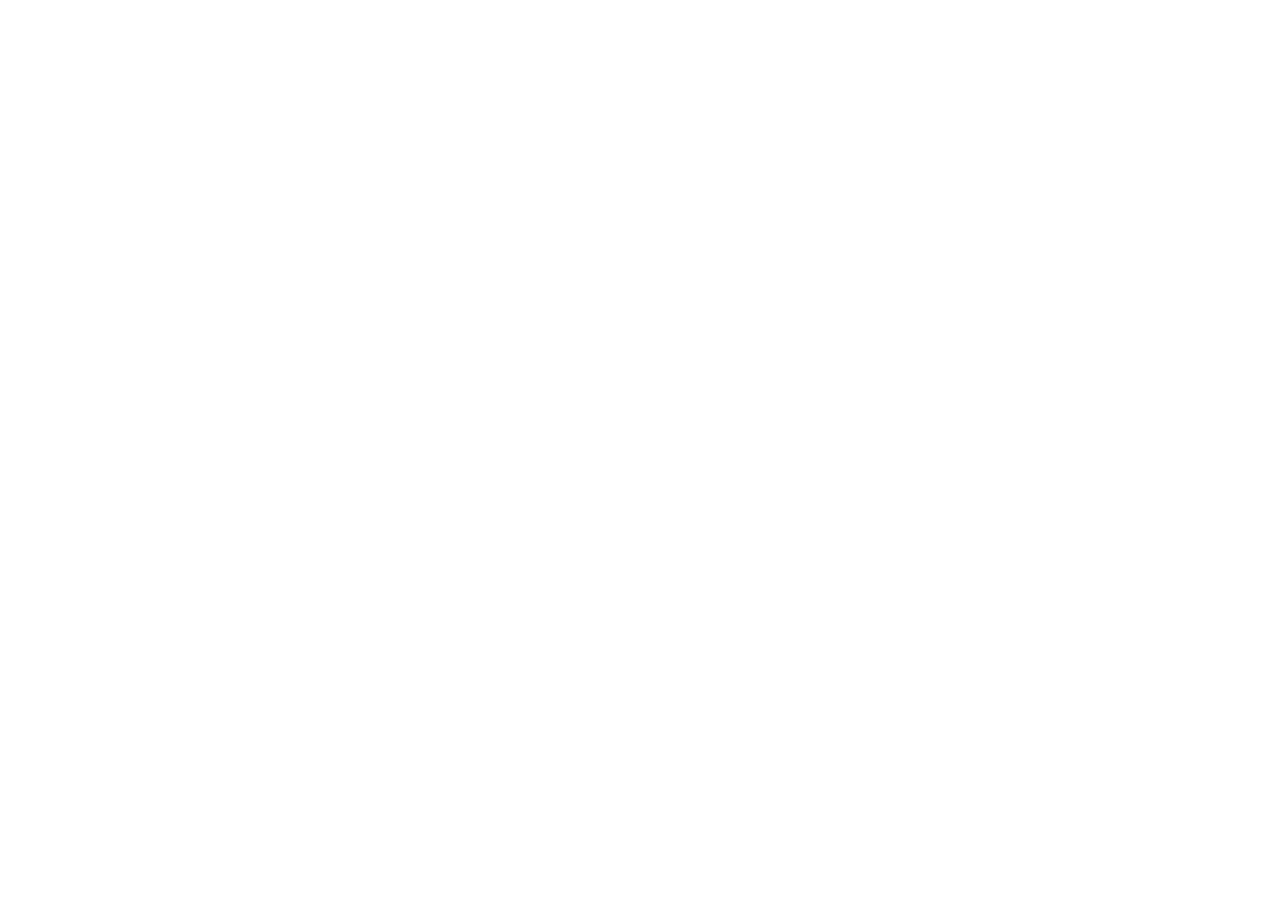
==== pages/command.html @ 328c6a75 "Add Forge CRM 006 command page" ====
<!DOCTYPE html>
<html lang="en">
<head>
<meta charset="UTF-8" />
<meta name="viewport" content="width=device-width, initial-scale=1" />
<title>Command · Forge CRM</title>
<meta name="theme-color" content="#F3F5F7" />
<link rel="preconnect" href="https://fonts.googleapis.com" />
<link rel="preconnect" href="https://fonts.gstatic.com" crossorigin />
<link href="https://fonts.googleapis.com/css2?family=Inter:ital,wght@0,400;0,500;0,600;0,700;1,400&display=swap" rel="stylesheet" />
<link rel="stylesheet" href="../css/base.css" />
<link rel="stylesheet" href="../css/shell.css" />
</head>
<body data-page="command" data-base="..">
<div class="app" id="app">
  <aside id="sidebarMount"></aside>
  <main class="workspace"><section class="blank-page"></section></main>
</div>
<script src="../js/shell.js"></script>
</body>
</html>
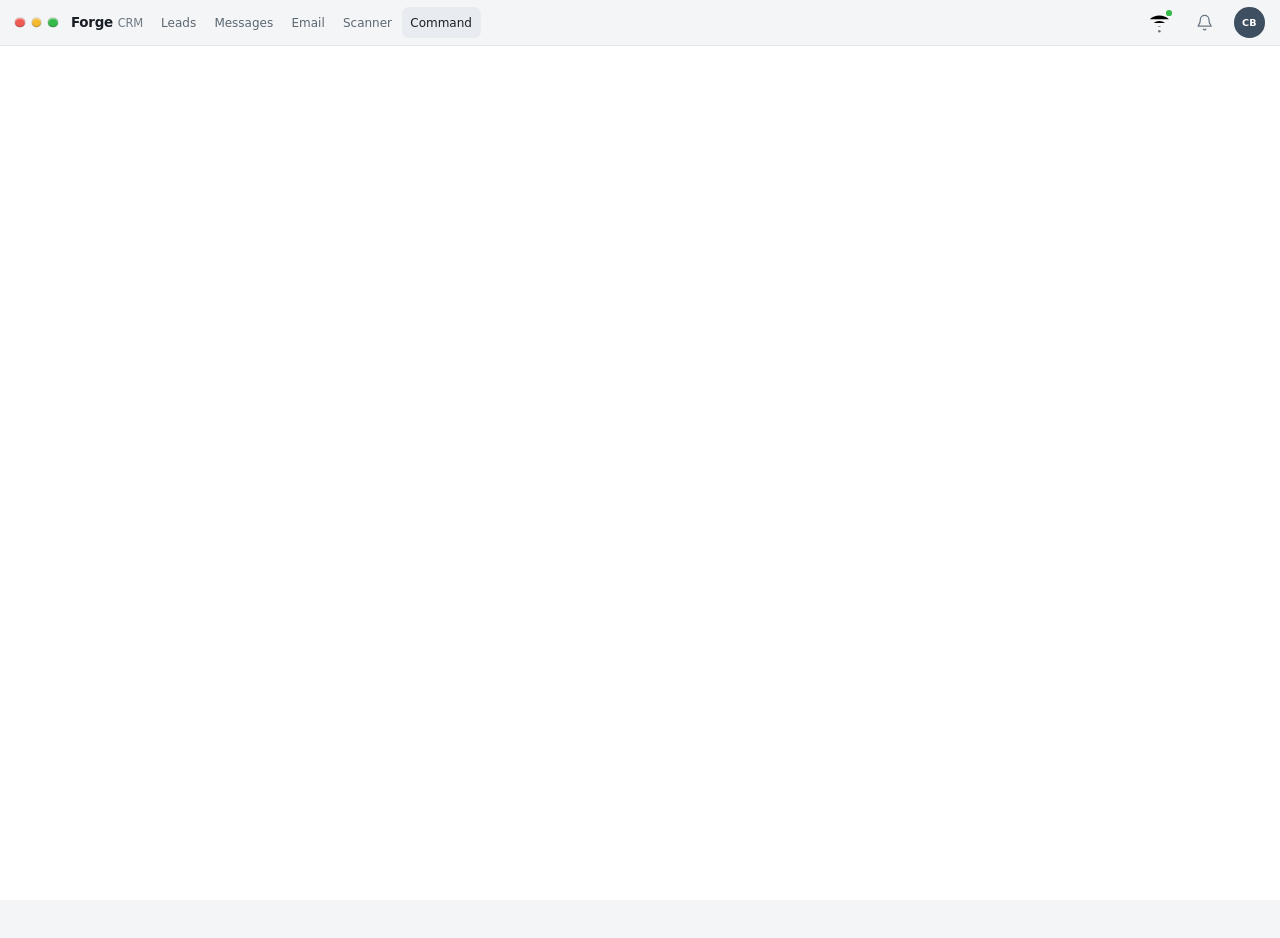
==== commit e44e0b96: "Update Forge CRM premium UI" ====
--- a/pages/command.html
+++ b/pages/command.html
@@ -2,7 +2,7 @@
 <html lang="en">
 <head>
 <meta charset="UTF-8" />
-<meta name="viewport" content="width=device-width, initial-scale=1" />
+<meta name="viewport" content="width=1200, minimum-scale=0.1, maximum-scale=5, user-scalable=yes, viewport-fit=cover" />
 <title>Command · Forge CRM</title>
 <meta name="theme-color" content="#F3F5F7" />
 <link rel="preconnect" href="https://fonts.googleapis.com" />
--- a/css/base.css
+++ b/css/base.css
@@ -0,0 +1,132 @@
+:root {
+  --bg: #F3F5F7;
+  --bg-2: #E8ECF0;
+  --surface: #FFFFFF;
+  --sunken: #F7F8FA;
+  --fg: #1A1F26;
+  --muted: #5C6770;
+  --dim: #8B949E;
+  --line: #E2E6EA;
+  --accent: #1C1F24;
+  --accent-2: #0E1014;
+  --accent-soft: #EFEDE8;
+  --ok: #0F766E;
+  --bad: #B42318;
+  --warn: #B45309;
+  --ink: #2A3038;
+  --ink-fg: #EDEEEF;
+  --font: "Inter",ui-sans-serif,system-ui,sans-serif;
+  --mono: "Inter",ui-sans-serif,system-ui,sans-serif;
+  --ui-font-size: 16px;
+  --font-factor: 1;
+  --screen-factor: .96;
+  --dial-h: 70px;
+  --rail-w: 460px;
+  --dock-w: 420px;
+  --sidebar-width: 64px;
+  --sidebar-expanded-width: 216px;
+  --content-pad-x: 40px;
+  --section-gap-x: 64px;
+  --bubble-max: 260px;
+  --lead-row-y: 7px;
+  --panel-head-h: 48px;
+  --ease: cubic-bezier(0.22, 1, 0.36, 1);
+}
+html[data-screen-scale="wide"] {
+  --screen-factor: 1;
+  --content-pad-x: 46px;
+  --section-gap-x: 72px;
+  --bubble-max: 320px;
+}
+html[data-screen-scale="ultra"] {
+  --screen-factor: 1.04;
+  --content-pad-x: 54px;
+  --section-gap-x: 84px;
+  --bubble-max: 380px;
+}
+html[data-lead-density="compact"] { --lead-row-y: 5px; }
+* { box-sizing: border-box; margin: 0; padding: 0; }
+html, body { height: 100%; }
+html { -webkit-font-smoothing: antialiased; -webkit-text-size-adjust: 100%; text-size-adjust: 100%; }
+body {
+  width: 100%;
+  height: 100%;
+  zoom: var(--screen-factor);
+  font-family: var(--font);
+  background: var(--bg);
+  color: var(--fg);
+  font-size: var(--ui-font-size);
+  line-height: 1.45;
+  overflow: hidden;
+}
+button, [role="button"] { font-family: inherit; cursor: pointer; }
+button:disabled { cursor: not-allowed; opacity: 1; }
+input, textarea, select { font-family: inherit; font-size: var(--ui-font-size); }
+a { color: var(--fg); }
+svg { display: block; }
+.num { font-variant-numeric: normal; font-family: var(--font); font-weight: 500; }
+.app {
+  height: 100%;
+  min-width: 1200px;
+  display: grid;
+  grid-template-columns: var(--sidebar-width) minmax(0, 1fr);
+  overflow: hidden;
+  background: var(--bg);
+}
+.workspace { min-width: 0; min-height: 0; height: 100%; overflow: hidden; }
+.crm-page { width: 100%; height: 100%; min-width: 0; min-height: 0; }
+.blank-page { width: 100%; height: 100%; background: var(--surface); }
+body[data-sidebar="expanded"] { --sidebar-width: var(--sidebar-expanded-width); }
+.ui-ico { transform: scale(var(--font-factor)); transform-origin: center; }
+html[data-motion="reduced"] *,
+html[data-motion="reduced"] *::before,
+html[data-motion="reduced"] *::after { animation-duration: .01ms !important; transition-duration: .01ms !important; scroll-behavior: auto !important; }
+@media (prefers-reduced-motion: reduce) {
+  html:not([data-motion="normal"]) *, html:not([data-motion="normal"]) *::before, html:not([data-motion="normal"]) *::after {
+    animation-duration: .01ms !important; transition-duration: .01ms !important;
+  }
+}
+@media (max-width: 1200px), (pointer: coarse) {
+  html, body {
+    width:100%;
+    height:100%;
+    overflow:hidden;
+  }
+  body {
+    zoom:1;
+  }
+  .app {
+    position:fixed;
+    inset:0;
+    width:1200px;
+    min-width:1200px;
+    height:100dvh;
+    display:block;
+    overflow:hidden;
+    -webkit-overflow-scrolling:touch;
+    overscroll-behavior:none;
+    touch-action:pan-x pan-y pinch-zoom;
+  }
+  #sidebarMount {
+    position:absolute;
+    left:0;
+    top:0;
+    width:var(--sidebar-width);
+    height:100%;
+  }
+  .workspace {
+    position:absolute;
+    left:var(--sidebar-width);
+    top:0;
+    width:calc(1200px - var(--sidebar-width));
+    min-width:calc(1200px - var(--sidebar-width));
+    height:100%;
+    overflow:hidden;
+  }
+  .crm-page {
+    width:calc(1200px - var(--sidebar-width));
+    min-width:calc(1200px - var(--sidebar-width));
+    height:100%;
+    overflow:hidden;
+  }
+}
--- a/css/shell.css
+++ b/css/shell.css
@@ -0,0 +1,119 @@
+.sidebar-shell {
+  --sidebar-blue:#18263F;
+  --sidebar-fg:#F5F7FB;
+  --sidebar-muted:#D5DBE7;
+  width:var(--sidebar-width); height:100%; background:var(--sidebar-blue); color:var(--sidebar-fg);
+  border-right:1px solid rgba(31,39,57,.22); display:none; flex-direction:column; overflow:hidden; position:relative; z-index:30;
+  transition:width 180ms var(--ease);
+}
+.sidebar-head { height:var(--panel-head-h); flex:0 0 var(--panel-head-h); display:flex; align-items:center; padding:0 14px; gap:11px; border-bottom:1px solid rgba(255,255,255,.14); }
+.forge-dots { display:flex; gap:4px; align-items:center; flex:0 0 30px; }
+.forge-dots i { width:7px; height:7px; border-radius:50%; display:block; box-shadow:0 0 0 .5px rgba(0,0,0,.18); }
+.forge-dots .r { background:#ff5f57; } .forge-dots .y { background:#febc2e; } .forge-dots .g { background:#28c840; }
+.sidebar-brand { min-width:0; flex:1; font-weight:600; font-size:calc(15px * var(--font-factor)); letter-spacing:-.02em; white-space:nowrap; opacity:0; pointer-events:none; transition:opacity 120ms ease; color:var(--sidebar-fg); }
+.sidebar-brand span { color:var(--sidebar-muted); font-weight:400; margin-left:5px; }
+body[data-sidebar="expanded"] .sidebar-brand { opacity:1; }
+.sidebar-toggle { width:30px; height:30px; border:0; background:transparent; color:var(--sidebar-muted); border-radius:8px; display:grid; place-items:center; flex:0 0 30px; margin-left:-30px; opacity:0; pointer-events:none; }
+body[data-sidebar="expanded"] .sidebar-toggle { opacity:1; pointer-events:auto; margin-left:0; }
+.sidebar-toggle:hover { background:rgba(255,255,255,.10); color:#fff; }
+.sidebar-collapsed-toggle { position:absolute; inset:0 auto auto 0; border:0; background:transparent; width:var(--sidebar-width); height:var(--panel-head-h); z-index:2; }
+body[data-sidebar="expanded"] .sidebar-collapsed-toggle { display:none; }
+.sidebar-nav { display:flex; flex-direction:column; gap:6px; padding:16px 10px 10px; flex:1; min-height:0; }
+.workspace-label { height:17px; padding-left:44px; color:rgba(238,242,249,.66); font-size:calc(9.5px * var(--font-factor)); font-weight:600; letter-spacing:.09em; line-height:17px; white-space:nowrap; opacity:0; }
+body[data-sidebar="expanded"] .workspace-label { opacity:1; }
+.nav-btn { height:40px; width:100%; border:0; background:transparent; color:var(--sidebar-muted); border-radius:8px; display:flex; align-items:center; gap:11px; padding:0 11px; text-decoration:none; white-space:nowrap; }
+.nav-btn:hover { background:rgba(255,255,255,.09); color:#fff; }
+.nav-btn.active { background:rgba(255,255,255,.15); color:#fff; }
+.nav-icon { width:22px; height:22px; flex:0 0 22px; display:grid; place-items:center; }
+.nav-icon svg { width:20px; height:20px; fill:none; stroke:currentColor; stroke-width:1.7; stroke-linecap:round; stroke-linejoin:round; transform:scale(var(--font-factor)); }
+.nav-label { font-size:calc(13.5px * var(--font-factor)); font-weight:500; opacity:0; transition:opacity 120ms ease; }
+body[data-sidebar="expanded"] .nav-label { opacity:1; }
+.sidebar-device-zone { padding:6px 10px 4px; }
+.sidebar-device { width:100%; height:40px; border:0; border-radius:8px; background:transparent; color:var(--sidebar-muted); display:flex; align-items:center; gap:11px; padding:0 11px; position:relative; }
+.sidebar-device:hover { background:rgba(255,255,255,.09); color:#fff; }
+.sidebar-device-icon { width:26px; height:26px; flex:0 0 26px; display:grid; place-items:center; position:relative; }
+.sidebar-device-icon svg { width:24px; height:24px; fill:none; stroke:currentColor; stroke-width:1.7; stroke-linecap:round; stroke-linejoin:round; }
+.sidebar-device .status-dot { position:absolute; right:0; bottom:0; width:5px; height:5px; border-radius:50%; background:#E24B4A; box-shadow:0 0 0 2px var(--sidebar-blue); }
+.sidebar-device.connected .status-dot { background:#36C36A; }
+.sidebar-device-copy { min-width:0; font-size:calc(13px * var(--font-factor)); font-weight:500; opacity:0; white-space:nowrap; }
+body[data-sidebar="expanded"] .sidebar-device-copy { opacity:1; }
+.sidebar-bottom { padding:8px 10px 9px; border-top:1px solid rgba(255,255,255,.14); }
+.user-btn { width:100%; height:42px; border:0; background:transparent; border-radius:9px; display:flex; align-items:center; gap:10px; padding:0 8px; color:var(--sidebar-fg); text-align:left; }
+.user-btn:hover { background:rgba(255,255,255,.09); }
+.user-avatar { width:28px; height:28px; border-radius:50%; display:grid; place-items:center; flex:0 0 28px; background:rgba(255,255,255,.18); color:#fff; font-size:calc(10px * var(--font-factor)); font-weight:600; }
+.user-copy { min-width:0; opacity:0; white-space:nowrap; transition:opacity 120ms ease; }
+body[data-sidebar="expanded"] .user-copy { opacity:1; }
+.user-copy strong { display:block; font-size:calc(12.5px * var(--font-factor)); font-weight:600; }
+.user-copy span { display:block; font-size:calc(11px * var(--font-factor)); color:var(--sidebar-muted); margin-top:1px; }
+.account-menu { display:none; position:fixed; left:calc(var(--sidebar-width) + 8px); bottom:10px; width:180px; padding:6px; background:var(--surface); border:1px solid var(--line); border-radius:10px; box-shadow:0 12px 34px rgba(16,24,32,.16); z-index:55; }
+.account-menu.open { display:block; }
+.account-menu button { width:100%; height:34px; border:0; background:transparent; border-radius:7px; text-align:left; padding:0 10px; color:var(--fg); font-size:calc(13px * var(--font-factor)); }
+.account-menu button:hover { background:var(--bg); }
+.shell-overlay { position:fixed; inset:0; background:rgba(16,24,32,.46); display:none; align-items:center; justify-content:center; z-index:70; padding:24px; }
+.shell-overlay.open { display:flex; }
+.settings-modal { width:min(520px,100%); max-height:88dvh; overflow:auto; background:var(--surface); border-radius:14px; box-shadow:0 16px 40px rgba(16,24,32,.18); padding:20px; }
+.settings-head { display:flex; align-items:center; justify-content:space-between; gap:12px; margin-bottom:16px; }
+.settings-head h2 { font-size:calc(17px * var(--font-factor)); font-weight:600; }
+.shell-close { width:32px; height:32px; border:0; background:transparent; border-radius:8px; display:grid; place-items:center; color:var(--muted); }
+.shell-close:hover { background:var(--bg); color:var(--fg); }
+.setting-row { display:grid; grid-template-columns:minmax(0,1fr) 190px; align-items:center; gap:20px; padding:13px 0; border-top:1px solid var(--line); }
+.setting-row:first-of-type { border-top:0; }
+.setting-copy strong { display:block; font-size:calc(13.5px * var(--font-factor)); font-weight:600; }
+.setting-copy span { display:block; color:var(--muted); font-size:calc(11.5px * var(--font-factor)); margin-top:3px; line-height:1.35; }
+.setting-row select { width:100%; height:34px; border:1px solid var(--line); border-radius:8px; background:var(--surface); color:var(--fg); padding:0 9px; font-size:calc(13px * var(--font-factor)); outline:none; }
+.settings-actions { display:flex; justify-content:flex-end; gap:8px; margin-top:16px; padding-top:14px; border-top:1px solid var(--line); }
+.shell-btn { height:34px; border:1px solid var(--line); border-radius:8px; background:var(--surface); color:var(--fg); padding:0 12px; font-size:calc(13px * var(--font-factor)); font-weight:500; }
+.shell-btn:hover { background:var(--bg); }
+.shell-toast { position:fixed; left:50%; bottom:24px; transform:translateX(-50%); max-width:min(520px,90vw); background:var(--fg); color:#fff; padding:10px 14px; border-radius:10px; font-size:calc(13px * var(--font-factor)); z-index:90; display:none; }
+.shell-toast.show { display:block; }
+
+:root { --topbar-h:48px; }
+
+/* Top navigation */
+.topbar-shell { display:none; height:var(--topbar-h); min-height:var(--topbar-h); align-items:center; gap:10px; padding:0 16px; background:#F4F5F7; border-bottom:1px solid var(--line); color:var(--fg); }
+.topbar-traffic { display:flex; gap:7px; align-items:center; padding:0 4px 0 0; border:0; background:transparent; }
+.topbar-traffic i { width:10px; height:10px; border-radius:50%; display:block; box-shadow:0 0 0 .5px rgba(0,0,0,.25),inset 0 1px 1px rgba(255,255,255,.55),inset 0 -1px 1px rgba(0,0,0,.18); }
+.topbar-traffic .r { background:#F05C55; }
+.topbar-traffic .y { background:#F5B92F; }
+.topbar-traffic .g { background:#35BA4B; }
+.topbar-brand { font-size:14px; font-weight:650; letter-spacing:-.02em; white-space:nowrap; }
+.topbar-brand span { margin-left:5px; color:#6F7B85; font-weight:400; font-size:12px; }
+.topbar-nav { display:flex; align-items:center; gap:1px; min-width:0; margin-right:10px; }
+.topbar-nav .nav-btn { width:auto; height:32px; padding:0 9px; border-radius:7px; color:#5C6770; gap:0; }
+.topbar-nav .nav-btn:hover,.topbar-nav .nav-btn.active { color:var(--fg); background:#E8ECF0; }
+.topbar-nav .nav-icon { display:none; }
+.topbar-nav .nav-label { opacity:1; font-size:12.5px; font-weight:500; }
+.topbar-utilities { margin-left:auto; display:flex; align-items:center; gap:15px; }
+.topbar-device,.topbar-notifications,.topbar-avatar { width:32px; height:32px; border:0; background:transparent; color:#697680; display:grid; place-items:center; }
+.topbar-device,.topbar-avatar { position:relative; }
+.topbar-device,.topbar-notifications { border-radius:8px; }
+.topbar-device:hover,.topbar-notifications:hover,.topbar-notifications.active,.topbar-avatar:hover { background:#E8ECF0; color:var(--fg); }
+.topbar-device-dot { position:absolute; right:3px; top:3px; width:6px; height:6px; border-radius:50%; background:#35BA4B; box-shadow:0 0 0 1.5px #F4F5F7; }
+.topbar-device-dot.disconnected { background:#E24B4A; }
+.topbar-avatar { border-radius:50%; background:#3D4F61; color:#fff; font-size:10px; font-weight:650; }
+
+/* Navigation modes */
+.sidebar-shell .sidebar-nav { flex:1; }
+html[data-nav-mode="topbar"] body { overflow:hidden; }
+html[data-nav-mode="topbar"] .app { grid-template-columns:1fr; grid-template-rows:var(--topbar-h) minmax(0,1fr); min-width:1200px; }
+html[data-nav-mode="topbar"] #sidebarMount.app-nav { grid-row:1; width:100%; height:var(--topbar-h); }
+html[data-nav-mode="topbar"] .topbar-shell { display:flex; }
+html[data-nav-mode="topbar"] .workspace { grid-row:2; min-width:0; }
+html[data-nav-mode="topbar"] .sidebar-shell { display:none; }
+html[data-nav-mode="sidebar-icons"] .app { grid-template-columns:var(--sidebar-width) minmax(0,1fr); grid-template-rows:1fr; }
+html[data-nav-mode="sidebar-icons"] #sidebarMount.app-nav,html[data-nav-mode="sidebar-wide"] #sidebarMount.app-nav { grid-column:1; grid-row:1; width:var(--sidebar-width); height:100%; }
+html[data-nav-mode="sidebar-icons"] .sidebar-shell,html[data-nav-mode="sidebar-wide"] .sidebar-shell { display:flex; width:100%; height:100%; }
+html[data-nav-mode="sidebar-icons"] .topbar-shell,html[data-nav-mode="sidebar-wide"] .topbar-shell { display:none; }
+html[data-nav-mode="sidebar-icons"] .workspace,html[data-nav-mode="sidebar-wide"] .workspace { grid-column:2; grid-row:1; }
+html[data-nav-mode="sidebar-wide"] .app { grid-template-columns:var(--sidebar-expanded-width) minmax(0,1fr); grid-template-rows:1fr; }
+html[data-nav-mode="sidebar-wide"] #sidebarMount.app-nav { width:var(--sidebar-expanded-width); }
+html[data-nav-mode="sidebar-wide"] body[data-sidebar="expanded"] .sidebar-brand,html[data-nav-mode="sidebar-wide"] body[data-sidebar="expanded"] .sidebar-toggle,html[data-nav-mode="sidebar-wide"] body[data-sidebar="expanded"] .nav-label,html[data-nav-mode="sidebar-wide"] body[data-sidebar="expanded"] .workspace-label,html[data-nav-mode="sidebar-wide"] body[data-sidebar="expanded"] .sidebar-device-copy,html[data-nav-mode="sidebar-wide"] body[data-sidebar="expanded"] .user-copy { opacity:1; pointer-events:auto; }
+
+@media (max-width:1200px),(pointer:coarse) {
+  html[data-nav-mode="topbar"] .app { display:block; overflow:hidden; width:1200px; min-width:1200px; }
+  html[data-nav-mode="topbar"] #sidebarMount.app-nav { position:absolute; left:0; top:0; z-index:40; width:1200px; height:var(--topbar-h); }
+  html[data-nav-mode="topbar"] .workspace { position:absolute; left:0; top:var(--topbar-h); width:1200px; min-width:1200px; height:calc(100% - var(--topbar-h)); }
+  html[data-nav-mode="topbar"] .crm-page { width:1200px; min-width:1200px; height:100%; }
+}
+
+html[data-nav-mode="topbar"] .account-menu { left:auto; right:12px; top:44px; bottom:auto; }
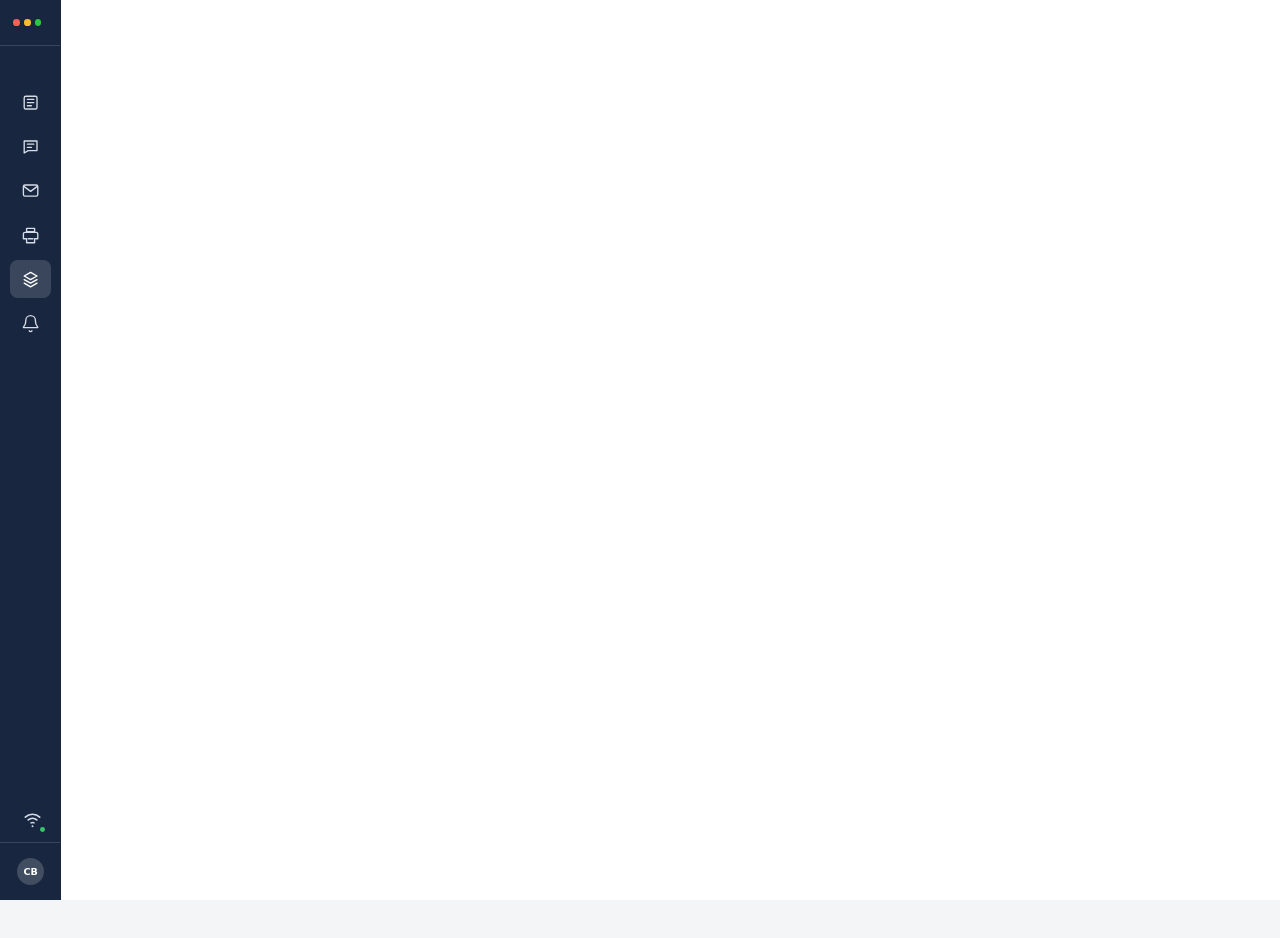
==== commit 0d869dbd: "Publish exact blue Forge CRM build" ====
--- a/pages/command.html
+++ b/pages/command.html
@@ -2,7 +2,7 @@
 <html lang="en">
 <head>
 <meta charset="UTF-8" />
-<meta name="viewport" content="width=1200, minimum-scale=0.1, maximum-scale=5, user-scalable=yes, viewport-fit=cover" />
+<meta name="viewport" content="width=device-width, initial-scale=1" />
 <title>Command · Forge CRM</title>
 <meta name="theme-color" content="#F3F5F7" />
 <link rel="preconnect" href="https://fonts.googleapis.com" />
--- a/css/base.css
+++ b/css/base.css
@@ -67,7 +67,7 @@
 .num { font-variant-numeric: normal; font-family: var(--font); font-weight: 500; }
 .app {
   height: 100%;
-  min-width: 1200px;
+  min-width: 1280px;
   display: grid;
   grid-template-columns: var(--sidebar-width) minmax(0, 1fr);
   overflow: hidden;
@@ -86,7 +86,7 @@
     animation-duration: .01ms !important; transition-duration: .01ms !important;
   }
 }
-@media (max-width: 1200px), (pointer: coarse) {
+@media (max-width: 1279px), (pointer: coarse) {
   html, body {
     width:100%;
     height:100%;
@@ -98,35 +98,44 @@
   .app {
     position:fixed;
     inset:0;
-    width:1200px;
-    min-width:1200px;
+    width:100vw;
+    min-width:0;
     height:100dvh;
     display:block;
-    overflow:hidden;
+    overflow:auto;
     -webkit-overflow-scrolling:touch;
-    overscroll-behavior:none;
-    touch-action:pan-x pan-y pinch-zoom;
+    overscroll-behavior:auto;
+    touch-action:pan-x pan-y;
+  }
+  .app::after {
+    content:"";
+    position:absolute;
+    left:0;
+    top:0;
+    width:1280px;
+    height:max(100dvh, 900px);
+    pointer-events:none;
   }
   #sidebarMount {
     position:absolute;
     left:0;
     top:0;
     width:var(--sidebar-width);
-    height:100%;
+    height:max(100dvh, 900px);
   }
   .workspace {
     position:absolute;
     left:var(--sidebar-width);
     top:0;
-    width:calc(1200px - var(--sidebar-width));
-    min-width:calc(1200px - var(--sidebar-width));
-    height:100%;
-    overflow:hidden;
+    width:calc(1280px - var(--sidebar-width));
+    min-width:calc(1280px - var(--sidebar-width));
+    height:max(100dvh, 900px);
+    overflow:visible;
   }
   .crm-page {
-    width:calc(1200px - var(--sidebar-width));
-    min-width:calc(1200px - var(--sidebar-width));
-    height:100%;
-    overflow:hidden;
+    width:calc(1280px - var(--sidebar-width));
+    min-width:calc(1280px - var(--sidebar-width));
+    height:max(100dvh, 900px);
+    overflow:visible;
   }
 }
--- a/css/shell.css
+++ b/css/shell.css
@@ -1,9 +1,9 @@
-.sidebar-shell {
+.sidebar {
   --sidebar-blue:#18263F;
   --sidebar-fg:#F5F7FB;
   --sidebar-muted:#D5DBE7;
   width:var(--sidebar-width); height:100%; background:var(--sidebar-blue); color:var(--sidebar-fg);
-  border-right:1px solid rgba(31,39,57,.22); display:none; flex-direction:column; overflow:hidden; position:relative; z-index:30;
+  border-right:1px solid rgba(31,39,57,.22); display:flex; flex-direction:column; overflow:hidden; position:relative; z-index:30;
   transition:width 180ms var(--ease);
 }
 .sidebar-head { height:var(--panel-head-h); flex:0 0 var(--panel-head-h); display:flex; align-items:center; padding:0 14px; gap:11px; border-bottom:1px solid rgba(255,255,255,.14); }
@@ -66,54 +66,3 @@
 .shell-btn:hover { background:var(--bg); }
 .shell-toast { position:fixed; left:50%; bottom:24px; transform:translateX(-50%); max-width:min(520px,90vw); background:var(--fg); color:#fff; padding:10px 14px; border-radius:10px; font-size:calc(13px * var(--font-factor)); z-index:90; display:none; }
 .shell-toast.show { display:block; }
-
-:root { --topbar-h:48px; }
-
-/* Top navigation */
-.topbar-shell { display:none; height:var(--topbar-h); min-height:var(--topbar-h); align-items:center; gap:10px; padding:0 16px; background:#F4F5F7; border-bottom:1px solid var(--line); color:var(--fg); }
-.topbar-traffic { display:flex; gap:7px; align-items:center; padding:0 4px 0 0; border:0; background:transparent; }
-.topbar-traffic i { width:10px; height:10px; border-radius:50%; display:block; box-shadow:0 0 0 .5px rgba(0,0,0,.25),inset 0 1px 1px rgba(255,255,255,.55),inset 0 -1px 1px rgba(0,0,0,.18); }
-.topbar-traffic .r { background:#F05C55; }
-.topbar-traffic .y { background:#F5B92F; }
-.topbar-traffic .g { background:#35BA4B; }
-.topbar-brand { font-size:14px; font-weight:650; letter-spacing:-.02em; white-space:nowrap; }
-.topbar-brand span { margin-left:5px; color:#6F7B85; font-weight:400; font-size:12px; }
-.topbar-nav { display:flex; align-items:center; gap:1px; min-width:0; margin-right:10px; }
-.topbar-nav .nav-btn { width:auto; height:32px; padding:0 9px; border-radius:7px; color:#5C6770; gap:0; }
-.topbar-nav .nav-btn:hover,.topbar-nav .nav-btn.active { color:var(--fg); background:#E8ECF0; }
-.topbar-nav .nav-icon { display:none; }
-.topbar-nav .nav-label { opacity:1; font-size:12.5px; font-weight:500; }
-.topbar-utilities { margin-left:auto; display:flex; align-items:center; gap:15px; }
-.topbar-device,.topbar-notifications,.topbar-avatar { width:32px; height:32px; border:0; background:transparent; color:#697680; display:grid; place-items:center; }
-.topbar-device,.topbar-avatar { position:relative; }
-.topbar-device,.topbar-notifications { border-radius:8px; }
-.topbar-device:hover,.topbar-notifications:hover,.topbar-notifications.active,.topbar-avatar:hover { background:#E8ECF0; color:var(--fg); }
-.topbar-device-dot { position:absolute; right:3px; top:3px; width:6px; height:6px; border-radius:50%; background:#35BA4B; box-shadow:0 0 0 1.5px #F4F5F7; }
-.topbar-device-dot.disconnected { background:#E24B4A; }
-.topbar-avatar { border-radius:50%; background:#3D4F61; color:#fff; font-size:10px; font-weight:650; }
-
-/* Navigation modes */
-.sidebar-shell .sidebar-nav { flex:1; }
-html[data-nav-mode="topbar"] body { overflow:hidden; }
-html[data-nav-mode="topbar"] .app { grid-template-columns:1fr; grid-template-rows:var(--topbar-h) minmax(0,1fr); min-width:1200px; }
-html[data-nav-mode="topbar"] #sidebarMount.app-nav { grid-row:1; width:100%; height:var(--topbar-h); }
-html[data-nav-mode="topbar"] .topbar-shell { display:flex; }
-html[data-nav-mode="topbar"] .workspace { grid-row:2; min-width:0; }
-html[data-nav-mode="topbar"] .sidebar-shell { display:none; }
-html[data-nav-mode="sidebar-icons"] .app { grid-template-columns:var(--sidebar-width) minmax(0,1fr); grid-template-rows:1fr; }
-html[data-nav-mode="sidebar-icons"] #sidebarMount.app-nav,html[data-nav-mode="sidebar-wide"] #sidebarMount.app-nav { grid-column:1; grid-row:1; width:var(--sidebar-width); height:100%; }
-html[data-nav-mode="sidebar-icons"] .sidebar-shell,html[data-nav-mode="sidebar-wide"] .sidebar-shell { display:flex; width:100%; height:100%; }
-html[data-nav-mode="sidebar-icons"] .topbar-shell,html[data-nav-mode="sidebar-wide"] .topbar-shell { display:none; }
-html[data-nav-mode="sidebar-icons"] .workspace,html[data-nav-mode="sidebar-wide"] .workspace { grid-column:2; grid-row:1; }
-html[data-nav-mode="sidebar-wide"] .app { grid-template-columns:var(--sidebar-expanded-width) minmax(0,1fr); grid-template-rows:1fr; }
-html[data-nav-mode="sidebar-wide"] #sidebarMount.app-nav { width:var(--sidebar-expanded-width); }
-html[data-nav-mode="sidebar-wide"] body[data-sidebar="expanded"] .sidebar-brand,html[data-nav-mode="sidebar-wide"] body[data-sidebar="expanded"] .sidebar-toggle,html[data-nav-mode="sidebar-wide"] body[data-sidebar="expanded"] .nav-label,html[data-nav-mode="sidebar-wide"] body[data-sidebar="expanded"] .workspace-label,html[data-nav-mode="sidebar-wide"] body[data-sidebar="expanded"] .sidebar-device-copy,html[data-nav-mode="sidebar-wide"] body[data-sidebar="expanded"] .user-copy { opacity:1; pointer-events:auto; }
-
-@media (max-width:1200px),(pointer:coarse) {
-  html[data-nav-mode="topbar"] .app { display:block; overflow:hidden; width:1200px; min-width:1200px; }
-  html[data-nav-mode="topbar"] #sidebarMount.app-nav { position:absolute; left:0; top:0; z-index:40; width:1200px; height:var(--topbar-h); }
-  html[data-nav-mode="topbar"] .workspace { position:absolute; left:0; top:var(--topbar-h); width:1200px; min-width:1200px; height:calc(100% - var(--topbar-h)); }
-  html[data-nav-mode="topbar"] .crm-page { width:1200px; min-width:1200px; height:100%; }
-}
-
-html[data-nav-mode="topbar"] .account-menu { left:auto; right:12px; top:44px; bottom:auto; }
